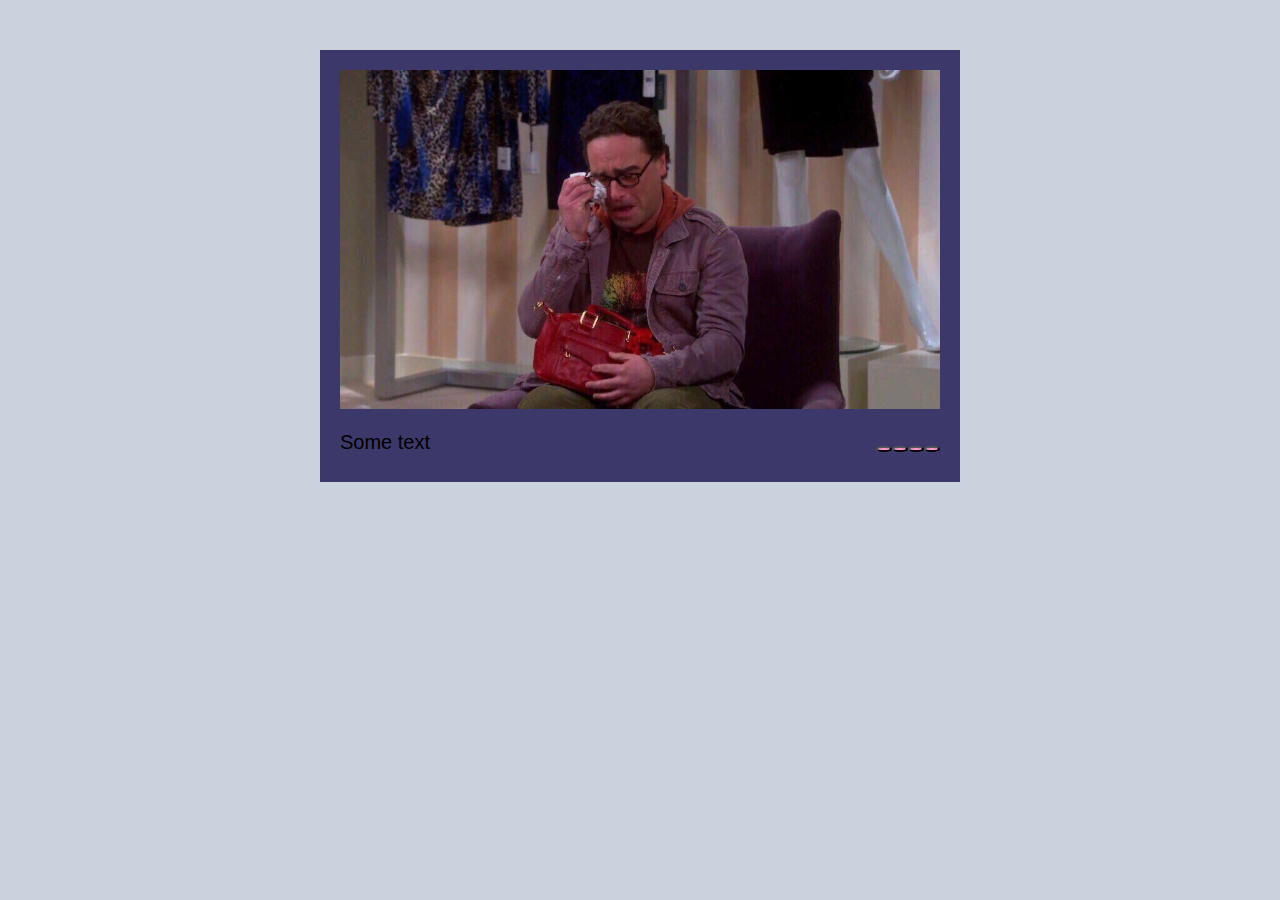
==== index.html @ ea34b6ec "init: start task and add base structure (Thu, May 12, 2022 18:31:29 PM)" ====
<!DOCTYPE html>
<html lang="en">
<head>
  <meta charset="UTF-8">
  <meta http-equiv="X-UA-Compatible" content="IE=edge">
  <meta name="viewport" content="width=device-width, initial-scale=1.0">
  <title>cssMemSlider</title>
  <link rel="stylesheet" href="./css/normalize.css">
  <link rel="stylesheet" href="./css/style.css">
</head>
<body>
  <main>
    <section class="slider">
      <div class="slider_img">
        <img src="./assets/img/leonard.jpg">
      </div>
      <div class="slider_info">
        <div class="slider_text">
          <p>Some text</p>
        </div>
        <ul class="slider_controls">
          <li><button class="slider_controls-button"></button></li>
          <li><button class="slider_controls-button"></button></li>
          <li><button class="slider_controls-button"></button></li>
          <li><button class="slider_controls-button"></button></li>
        </ul>
      </div>
    </section>
  </main>
</body>
</html>
---- css/style.css ----
* {
  box-sizing: border-box;
}

ul {
  margin: 0;
  padding: 0;
}

p {
  margin: 0;
}

body {
  min-height: 100vh;
  margin: 0; 
  padding: 0;
  display: flex;
  flex-direction: column;
  justify-content: space-between;
  background-color: rgb(202, 210, 221);
  font-family: "Inter", sans-serif;
  font-style: normal;
  font-weight: normal;
  font-size: 20px;
  line-height: 40px;
  color: var(--text-basic-color);
}

.slider {
  width: 50%;
  margin: 0 auto;
  padding: 20px;
  margin-top: 50px;
  background-color: rgb(60, 56, 106);
}

.slider_img img {
  width: 100%;
}

.slider_info {
  display: flex;
  justify-content: space-between;
}

.slider_text {

}

.slider_controls {
  display: flex;
  list-style: none;
}

.slider_controls-button {
  background-color: rgb(251, 151, 206);
  border-radius: 50%;
}
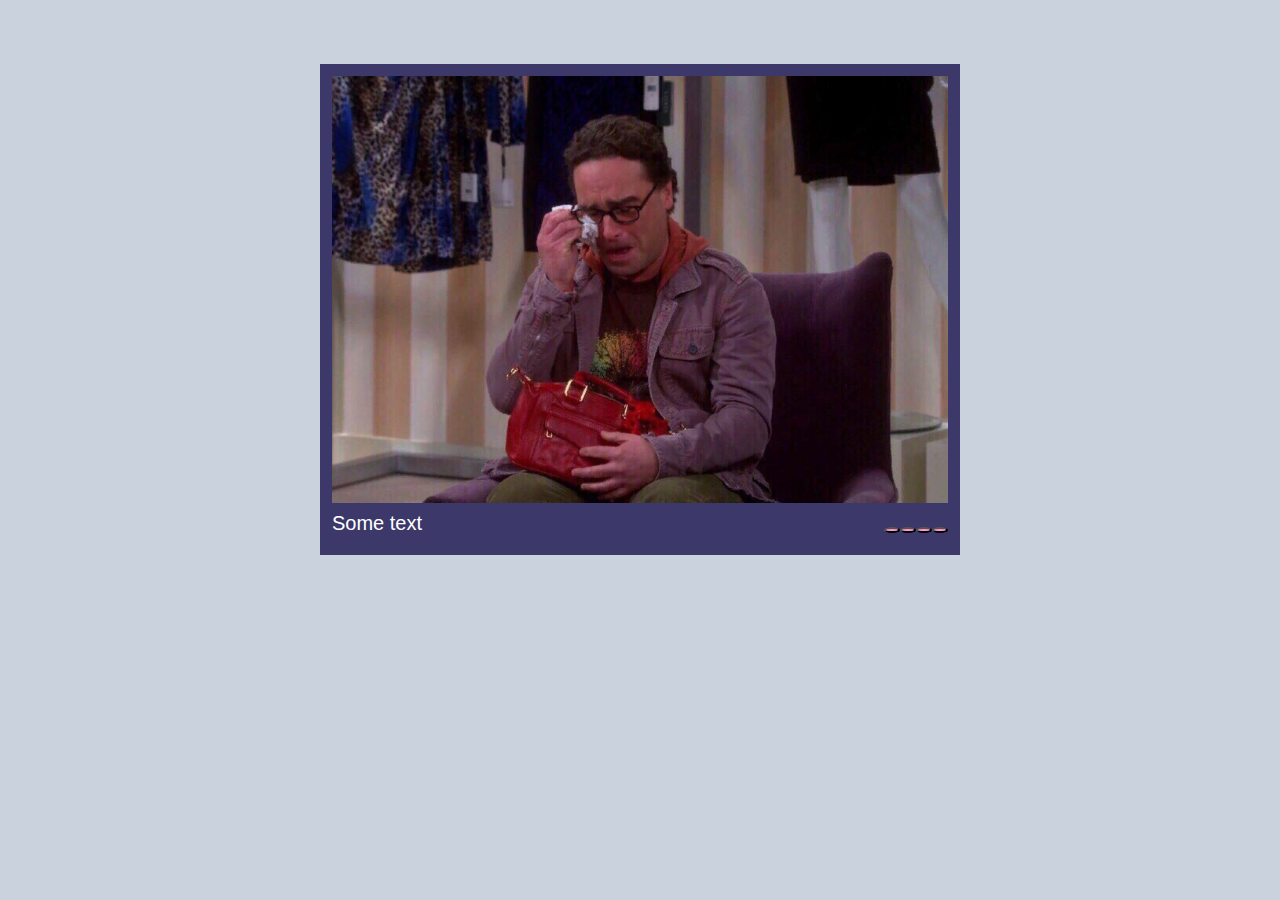
==== commit 4cc63e00: "feat: add change slide (Sat, May 14, 2022 23:25:29 PM)" ====
--- a/index.html
+++ b/index.html
@@ -12,17 +12,25 @@
   <main>
     <section class="slider">
       <div class="slider_img">
-        <img src="./assets/img/leonard.jpg">
+        <input id="slide-1" type="radio" name="slides" checked>
+        <input id="slide-2" type="radio" name="slides">
+        <input id="slide-3" type="radio" name="slides">
+        <input id="slide-4" type="radio" name="slides">
+
+        <img class="s-1" src="./assets/img/leonard.jpg">
+        <img class="s-2" src="./assets/img/code.jpg">
+        <img class="s-3" src="./assets/img/cat.jpg">
+        <img class="s-4" src="./assets/img/bunny.jpg">
       </div>
       <div class="slider_info">
         <div class="slider_text">
           <p>Some text</p>
         </div>
         <ul class="slider_controls">
-          <li><button class="slider_controls-button"></button></li>
-          <li><button class="slider_controls-button"></button></li>
-          <li><button class="slider_controls-button"></button></li>
-          <li><button class="slider_controls-button"></button></li>
+          <li><label for="slide-1"><button class="slider_controls-button"></button></label></li>
+          <li><label for="slide-2"><button class="slider_controls-button"></button></label></li>
+          <li><label for="slide-3"><button class="slider_controls-button"></button></label></li>
+          <li><label for="slide-4"><button class="slider_controls-button"></button></label></li>
         </ul>
       </div>
     </section>
--- a/css/style.css
+++ b/css/style.css
@@ -1,3 +1,7 @@
+:root {
+  --container-width: 100vw;
+}
+
 * {
   box-sizing: border-box;
 }
@@ -9,6 +13,7 @@
 
 p {
   margin: 0;
+  color: rgb(255, 255, 255);
 }
 
 body {
@@ -30,13 +35,22 @@
 .slider {
   width: 50%;
   margin: 0 auto;
-  padding: 20px;
-  margin-top: 50px;
+  margin-top: 5%;
   background-color: rgb(60, 56, 106);
+  border: 1vw solid rgb(60, 56, 106);
+  overflow: hidden;
+}
+
+.slider_img {
+  display: flex;
+  width: 400%;
+  height: calc(var(--container-width) / 3);;
 }
 
 .slider_img img {
-  width: 100%;
+  width: 25%;
+  height: 100%;
+  object-fit: cover;
 }
 
 .slider_info {
@@ -56,4 +70,86 @@
 .slider_controls-button {
   background-color: rgb(251, 151, 206);
   border-radius: 50%;
+}
+
+input[name="slides"] {
+  width: 0;
+  visibility: hidden;
+}
+
+@keyframes oneslide {
+  from {
+    transform: translate(100%, 0);
+  }
+
+  to {
+    transform: translate(0%, 0);
+  }
+}
+
+@keyframes twoslide {
+  from {
+    transform: translate(0%, 0);
+  }
+
+  to {
+    transform: translate(-100%, 0);
+  }
+}
+
+@keyframes threeslide {
+  from {
+    transform: translate(-100%, 0);
+  }
+
+  to {
+    transform: translate(-200%, 0);
+  }
+}
+
+@keyframes fourslide {
+  from {
+    transform: translate(-200%, 0);
+  }
+
+  to {
+    transform: translate(-300%, 0);
+  }
+}
+
+.s-1 {
+  transition: all .7s;
+}
+
+#slide-1:checked ~ .s-1 {
+  margin-left: 0%;
+  /*transform: translate(0%, 0);
+  animation-duration: 3s;
+  animation-name: oneslide;*/
+}
+
+#slide-2:checked ~ .s-1 {
+  margin-left: -25%;
+  /*transform: translate(-100%, 0);
+  animation-duration: 3s;
+  animation-name: twoslide;*/
+}
+
+#slide-3:checked ~ .s-1 {
+  margin-left: -50%;
+  /*transform: translate(-200%, 0);
+  animation-duration: 3s;
+  animation-name: threeslide;*/
+}
+
+#slide-4:checked ~ .s-1 {
+  margin-left: -75%;
+  /*transform: translate(-300%, 0);
+  animation-duration: 3s;
+  animation-name: fourslide;*/
+}
+
+label {
+  width: 50px;
+  height: 50px;
 }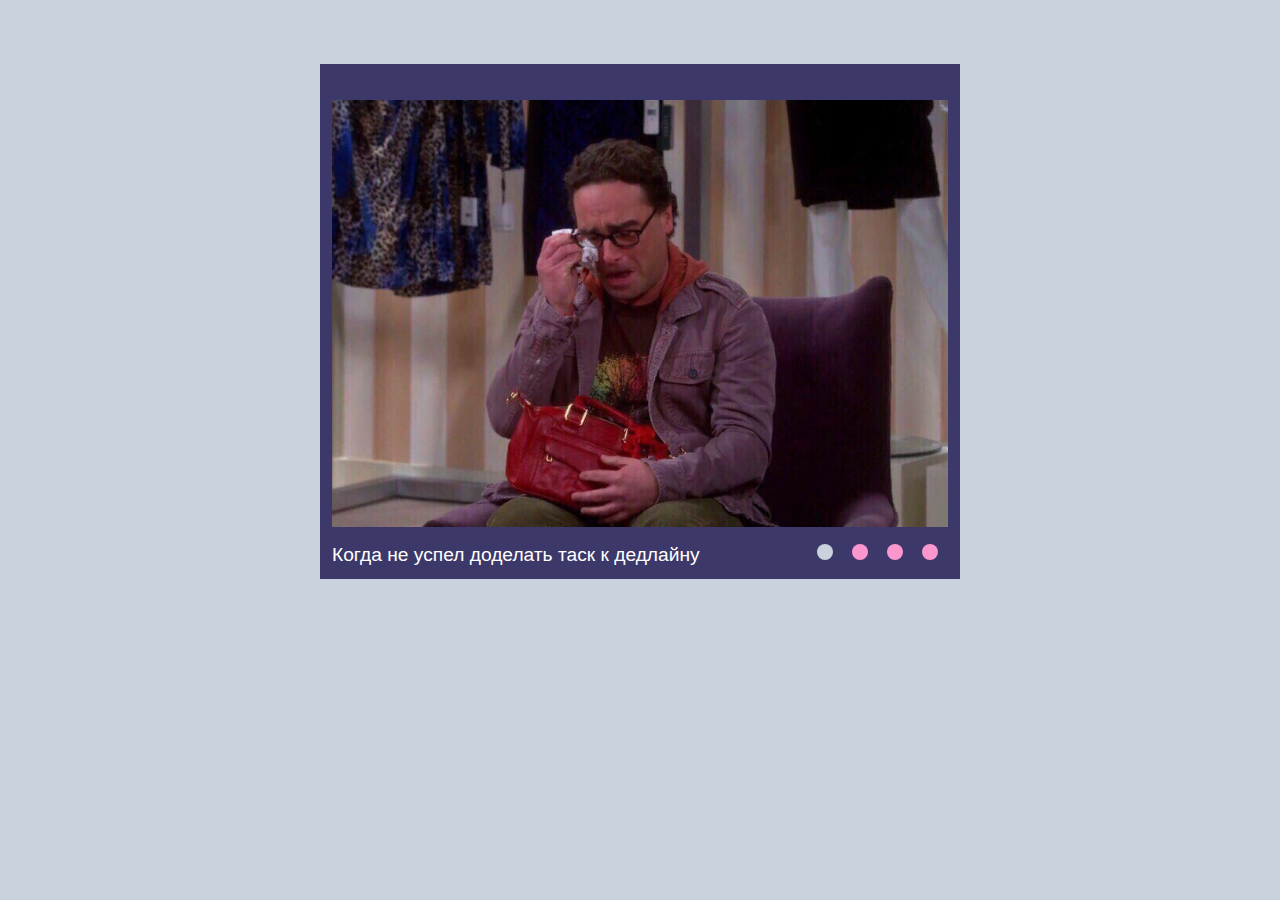
==== commit b687ae51: "feat: add finish desktop slider (Sun, May 15, 2022 17:18:03 PM)" ====
--- a/index.html
+++ b/index.html
@@ -11,12 +11,12 @@
 <body>
   <main>
     <section class="slider">
+      <input id="slide-1" type="radio" name="slides" checked>
+      <input id="slide-2" type="radio" name="slides">
+      <input id="slide-3" type="radio" name="slides">
+      <input id="slide-4" type="radio" name="slides">
+
       <div class="slider_img">
-        <input id="slide-1" type="radio" name="slides" checked>
-        <input id="slide-2" type="radio" name="slides">
-        <input id="slide-3" type="radio" name="slides">
-        <input id="slide-4" type="radio" name="slides">
-
         <img class="s-1" src="./assets/img/leonard.jpg">
         <img class="s-2" src="./assets/img/code.jpg">
         <img class="s-3" src="./assets/img/cat.jpg">
@@ -24,13 +24,17 @@
       </div>
       <div class="slider_info">
         <div class="slider_text">
-          <p>Some text</p>
+          <p>Когда не успел доделать таск к дедлайну</p>
+          <p>Не нуждается в комментариях</p>
+          <p>Прошел пять стадий принятия</p>
+          <p>Или нет</p>
         </div>
+
         <ul class="slider_controls">
-          <li><label for="slide-1"><button class="slider_controls-button"></button></label></li>
-          <li><label for="slide-2"><button class="slider_controls-button"></button></label></li>
-          <li><label for="slide-3"><button class="slider_controls-button"></button></label></li>
-          <li><label for="slide-4"><button class="slider_controls-button"></button></label></li>
+          <li><label for="slide-1"><span class="slider_controls-button"></span></label></li>
+          <li><label for="slide-2"><span class="slider_controls-button"></span></label></li>
+          <li><label for="slide-3"><span class="slider_controls-button"></span></label></li>
+          <li><label for="slide-4"><span class="slider_controls-button"></span></label></li>
         </ul>
       </div>
     </section>
--- a/css/style.css
+++ b/css/style.css
@@ -27,8 +27,8 @@
   font-family: "Inter", sans-serif;
   font-style: normal;
   font-weight: normal;
-  font-size: 20px;
-  line-height: 40px;
+  font-size: 1rem;
+  line-height: 1.5rem;
   color: var(--text-basic-color);
 }
 
@@ -54,22 +54,50 @@
 }
 
 .slider_info {
-  display: flex;
-  justify-content: space-between;
+  display: grid;
+  grid-template-columns: 9fr 1fr;
+  padding-top: 1rem;
 }
 
 .slider_text {
+  display: flex;
+  width: 460%;
+  overflow: hidden;
+}
 
+.slider_text p {
+  width: 115%;
+  padding-right: 3%;
+  font-size: 1.2rem;
 }
 
 .slider_controls {
   display: flex;
   list-style: none;
+  background-color: rgb(60, 56, 106);
+}
+
+label {
+  padding: 0.6rem;
+  cursor: pointer;
 }
 
 .slider_controls-button {
+  display: inline-block;
+  width: 1rem;
+  height: 1rem;
   background-color: rgb(251, 151, 206);
   border-radius: 50%;
+  transition: all .4s;
+}
+
+.slider_controls-button:hover {
+  background-color: rgb(255, 255, 255);
+  transform: scale(1.2);
+}
+
+.slider_controls-button:active {
+  background-color: rgb(202, 210, 221);
 }
 
 input[name="slides"] {
@@ -77,79 +105,53 @@
   visibility: hidden;
 }
 
-@keyframes oneslide {
-  from {
-    transform: translate(100%, 0);
-  }
-
-  to {
-    transform: translate(0%, 0);
-  }
+#slide-1:checked ~ .slider_info li:first-child .slider_controls-button,
+#slide-2:checked ~ .slider_info li:nth-child(2) .slider_controls-button,
+#slide-3:checked ~ .slider_info li:nth-child(3) .slider_controls-button,
+#slide-4:checked ~ .slider_info li:nth-child(4) .slider_controls-button {
+  background-color: rgb(202, 210, 221);
 }
 
-@keyframes twoslide {
-  from {
-    transform: translate(0%, 0);
-  }
-
-  to {
-    transform: translate(-100%, 0);
-  }
-}
-
-@keyframes threeslide {
-  from {
-    transform: translate(-100%, 0);
-  }
-
-  to {
-    transform: translate(-200%, 0);
-  }
-}
-
-@keyframes fourslide {
-  from {
-    transform: translate(-200%, 0);
-  }
-
-  to {
-    transform: translate(-300%, 0);
-  }
-}
-
-.s-1 {
+.s-1,
+.slider_text {
   transition: all .7s;
 }
 
-#slide-1:checked ~ .s-1 {
+#slide-1:checked ~ .slider_img .s-1,
+#slide-1:checked ~ .slider_info .slider_text {
   margin-left: 0%;
-  /*transform: translate(0%, 0);
-  animation-duration: 3s;
-  animation-name: oneslide;*/
 }
 
-#slide-2:checked ~ .s-1 {
+#slide-2:checked ~ .slider_img .s-1 {
   margin-left: -25%;
-  /*transform: translate(-100%, 0);
-  animation-duration: 3s;
-  animation-name: twoslide;*/
 }
 
-#slide-3:checked ~ .s-1 {
-  margin-left: -50%;
-  /*transform: translate(-200%, 0);
-  animation-duration: 3s;
-  animation-name: threeslide;*/
+#slide-2:checked ~ .slider_info .slider_text {
+  margin-left: -115%;
 }
 
-#slide-4:checked ~ .s-1 {
-  margin-left: -75%;
-  /*transform: translate(-300%, 0);
-  animation-duration: 3s;
-  animation-name: fourslide;*/
+#slide-3:checked ~ .slider_img .s-1 {
+  margin-left: -50%;
 }
 
-label {
-  width: 50px;
-  height: 50px;
+#slide-3:checked ~ .slider_info .slider_text {
+  margin-left: -230%;
+}
+
+#slide-4:checked ~ .slider_img .s-1 {
+  margin-left: -75%;
+}
+
+#slide-4:checked ~ .slider_info .slider_text {
+  margin-left: -345%;
+}
+
+@media (max-width: 767.98px) {
+  .slider {
+    width: 90%;
+  }
+
+  .slider_img {
+    height: calc(var(--container-width) / 2);
+}
 }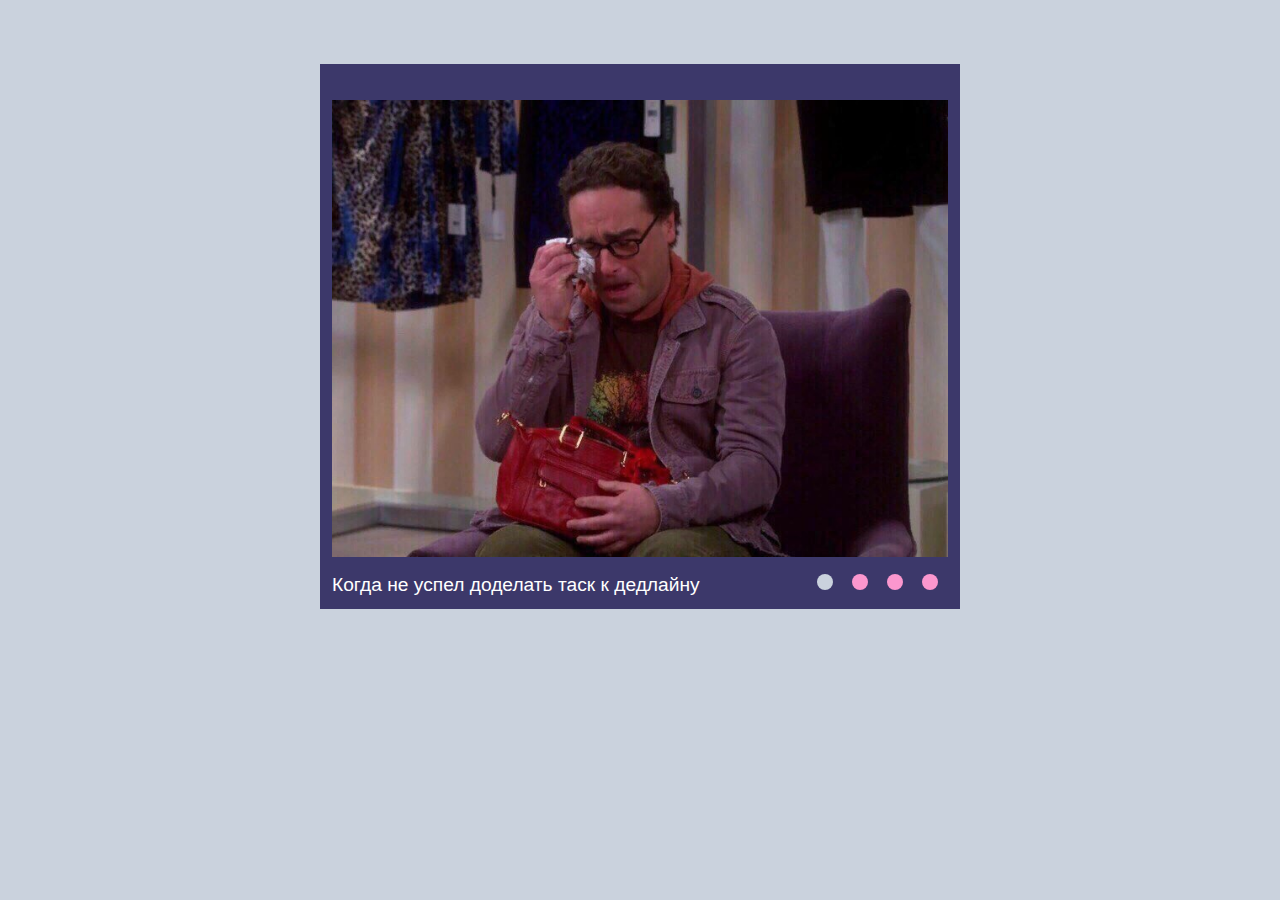
==== commit 86d4b956: "feat: add favicon (Sun, May 15, 2022 17:56:43 PM)" ====
--- a/index.html
+++ b/index.html
@@ -7,6 +7,7 @@
   <title>cssMemSlider</title>
   <link rel="stylesheet" href="./css/normalize.css">
   <link rel="stylesheet" href="./css/style.css">
+  <link rel="icon" href="./assets/favicon.ico">
 </head>
 <body>
   <main>
--- a/css/style.css
+++ b/css/style.css
@@ -24,12 +24,12 @@
   flex-direction: column;
   justify-content: space-between;
   background-color: rgb(202, 210, 221);
-  font-family: "Inter", sans-serif;
+  font-family: "Arial", sans-serif;
   font-style: normal;
   font-weight: normal;
   font-size: 1rem;
   line-height: 1.5rem;
-  color: var(--text-basic-color);
+  color: rgb(255, 255, 255);
 }
 
 .slider {
@@ -37,14 +37,14 @@
   margin: 0 auto;
   margin-top: 5%;
   background-color: rgb(60, 56, 106);
-  border: 1vw solid rgb(60, 56, 106);
+  border: 0.8rem solid rgb(60, 56, 106);
   overflow: hidden;
 }
 
 .slider_img {
   display: flex;
   width: 400%;
-  height: calc(var(--container-width) / 3);;
+  height: calc(var(--container-width) / 2.8);;
 }
 
 .slider_img img {
@@ -67,7 +67,7 @@
 
 .slider_text p {
   width: 115%;
-  padding-right: 3%;
+  padding-right: 4%;
   font-size: 1.2rem;
 }
 
@@ -88,7 +88,7 @@
   height: 1rem;
   background-color: rgb(251, 151, 206);
   border-radius: 50%;
-  transition: all .4s;
+  transition: background-color, transform .4s;
 }
 
 .slider_controls-button:hover {
@@ -114,7 +114,7 @@
 
 .s-1,
 .slider_text {
-  transition: all .7s;
+  transition: margin-left .7s;
 }
 
 #slide-1:checked ~ .slider_img .s-1,
@@ -146,12 +146,45 @@
   margin-left: -345%;
 }
 
+@media (max-width: 1279.98px) {
+  .slider {
+    width: 70%;
+  }
+
+  .slider_img {
+    height: calc(var(--container-width) / 2);
+}
+}
+
+@media (max-width: 999.98px) {
+  .slider {
+    width: 80%;
+  }
+
+  .slider_img {
+    height: calc(var(--container-width) / 1.8);
+}
+}
+
 @media (max-width: 767.98px) {
   .slider {
     width: 90%;
   }
 
   .slider_img {
-    height: calc(var(--container-width) / 2);
+    height: calc(var(--container-width) / 1.4);
+}
+
+.slider_text {
+  order: 1;
+}
+
+.slider_info {
+  grid-template-columns: 1fr;
+}
+
+.slider_controls {
+  justify-content: center;
+  margin-bottom: 1rem;
 }
 }